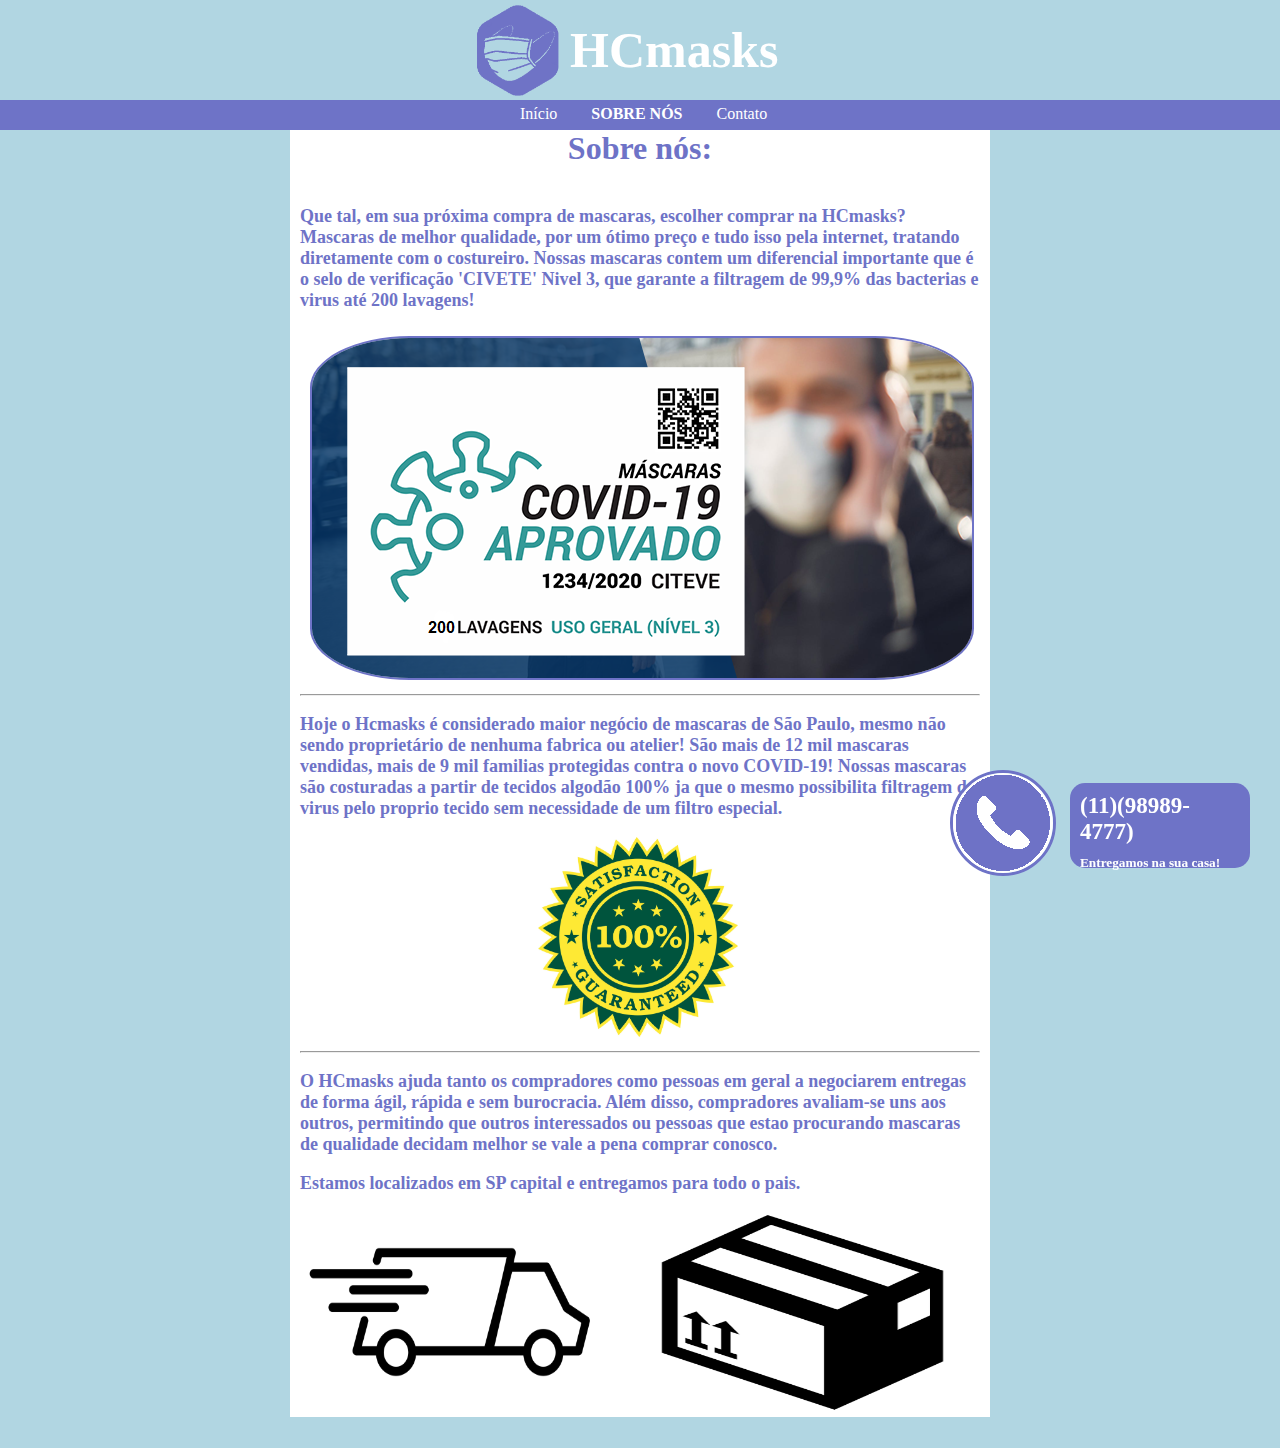
==== sobre.html @ 72864bf5 "Adicionei arquivos via upload" ====
<!DOCTYPE html>
<html>
	<head>
		<meta charset="utf-8">
		<title>HCmasks</title>
		<link rel="stylesheet" type="text/css" href="estiloSobre.css">
	</head>
	<body>
		<div id="header">
			<div id="logo">
				<img id="logoimg" src="masc.png" width="100px" height="100px">
				<h1 id="h1logo">HCmasks</h1>
			</div>
			<div id="menu">
				<ul class="listamenu">
					<li><a href="index.html">Início</a></li>
					<li><a class="atual" href="sobre.html">Sobre nós</a></li>
					<li><a href="contato.html">Contato</a></li>
				</ul>
			</div>
		</div>
		<div id="content">

		  <h1 id="tituloconteudo">Sobre nós:</h1>
        <div id="sobre">
          <p><br>Que tal, em sua próxima compra de mascaras, escolher comprar na HCmasks? Mascaras de melhor qualidade, por um ótimo preço e tudo isso pela internet, tratando diretamente com o costureiro. Nossas mascaras contem um diferencial importante que é o selo de verificação 'CIVETE' Nivel 3, que garante a filtragem de 99,9% das bacterias e virus até 200 lavagens! </p>

          	<img id="img1" src="fotosmascara/selo.png">

          <hr>
          <p>Hoje o Hcmasks é considerado maior negócio de mascaras de São Paulo, mesmo não sendo proprietário de nenhuma fabrica ou atelier! São mais de 12 mil mascaras vendidas, mais de 9 mil familias protegidas contra o novo COVID-19! Nossas mascaras são costuradas a partir de tecidos algodão 100% ja que o mesmo possibilita filtragem do virus pelo proprio tecido sem necessidade de um filtro especial. </p>

          	<img id="img2" src="satis.jpg">

          <hr>
          <p>O HCmasks ajuda tanto os compradores como pessoas em geral a negociarem entregas de forma ágil, rápida e sem burocracia. Além disso, compradores avaliam-se uns aos outros, permitindo que outros interessados ou pessoas que estao procurando mascaras de qualidade decidam melhor se vale a pena comprar conosco.</p>
          <p>Estamos localizados em SP capital e entregamos para todo o pais.</p>

          <img id="img3" src="entrega.png">

          <img id="img4" src="caixa.png">

        </div>
		</div>


     <div id="zap">    
      <div id="tel">
        <a href="tel:989894777"><h4>(11)(98989-4777)</h4></a>
        <h5>Entregamos na sua casa!</h5>
      </div>
      <img src="telefone.png">
    </div>
  </body>
</html>
---- estiloSobre.css ----
body {
	background-color:#b1d6e2;
	font-family: Candara;
	margin: 0;
}

#header{
	height: 130px;
	padding: 3px:;
}

#logo{
	width: 340px;
	height:100px;
	position: relative;
	left: 50%;
	margin-left: -170px
}

#h1logo {
	float: left;
	color: white;
	font-size: 50px;
	margin: 0;
	line-height: 100px;
	/* margin-top: 19px; */
}

#logoimg {
	float: left;
}

#menu{

	height: 30px;
	background-color: #6e73c7;
}

.listamenu{
	
	width: 350px;
	position: relative;
	left: 50%;
	margin: 0px;
	margin-left: -175px

}

.listamenu li {
	display:inline-block;
}

.listamenu li a{
	text-decoration: none;
	height: 28px;
	line-height: 28px;
	padding: 0;
	padding-left: 15px;
	padding-right: 15px;
}

.listamenu li a:link {
	color: white;
}

.listamenu li a:visited {
	color: white;
}

.listamenu li a:hover {
	color: #6e73c7;
	background-color: white;
}

.atual {
	text-transform: uppercase;
	font-weight: bold;
}

#content {
	background-color: white;
	width: 700px;
	position: relative;
	left: 50%;
	margin-left: -350px;
	bottom: 21px;
}
#promocao {
	height: 200px;
	background-image: url('brigadeiros.png');
}

#promoh1{
	margin: 0;
	text-shadow: 2px 2px 4px black; 
	margin-left: 25px;
	color: white;
	font-size: 64px

}

#valor {
	margin: 0;
	position: relative;
	text-shadow: 2px 2px 4px black;
	color: white;
	font-size: 48px;
	left: 200px;
	top: 50px;
	width: 500px;
}
#tituloconteudo {
	color: #6e73c7;
	text-align: center;
	margin-bottom: 10px;
}

#areamaisvendidos table {
	border-spacing: 24px;
	text-align: center;
	border-collapse: separate;
}

#areamaisvendidos td {
	color:#6e73c7;
	font-size:20px;
	width: 250px;
}

#areamaisvendidos img {
	width: 150px;
	height: 150px;
	margin-top: 7px;
	border-radius: 20%;
	border:2px solid #6e73c7 ;
}

#areamaisvendidos p {
	margin: 0;
}

.tituloproduto {
	font-weight: bold;
}

#zap {
	position:fixed;
	width: 300px;
	height: 100px;
	bottom: 30px;
	right:30px;
}

#zap img {
	border: 3px solid #6e73c7;
	border-radius: 50%;
}

#tel{
	position: absolute;
	left: 120px;
	height: 75px;
	background-color: #6e73c7;
	color: white;
	margin-top: 13px;
	padding: 10px;
	padding-bottom: 0px;
	border-radius: 15px;
}

#tel h4 {
	font-size: 23px;
	margin: 0;
}

#tel h5 {
	margin:0;
	margin-top: 10px;
}

#tel a {
	color: white;
	text-decoration: none;

}


#sobre {
	color: #6e73c7;
	font-weight: bold;
	margin: 10px;
	font-size:18px
}

#img1 {
	position: relative;
	left: 10px;
	margin-top: 7px;
	border-radius: 15%;
	border:2px solid #6e73c7
}

#img2 {
	width: 200px;
	height: 200px;
	border:0px;
	position: relative;
	left: 35%;
}

#img3 {
	width: 300px;
	height: 200px;
	border:0px;
	position: relative;
	
}

#img4 {
	width: 300px;
	height: 200px;
	border:0px;
	position: relative;
	left: 50px;
}
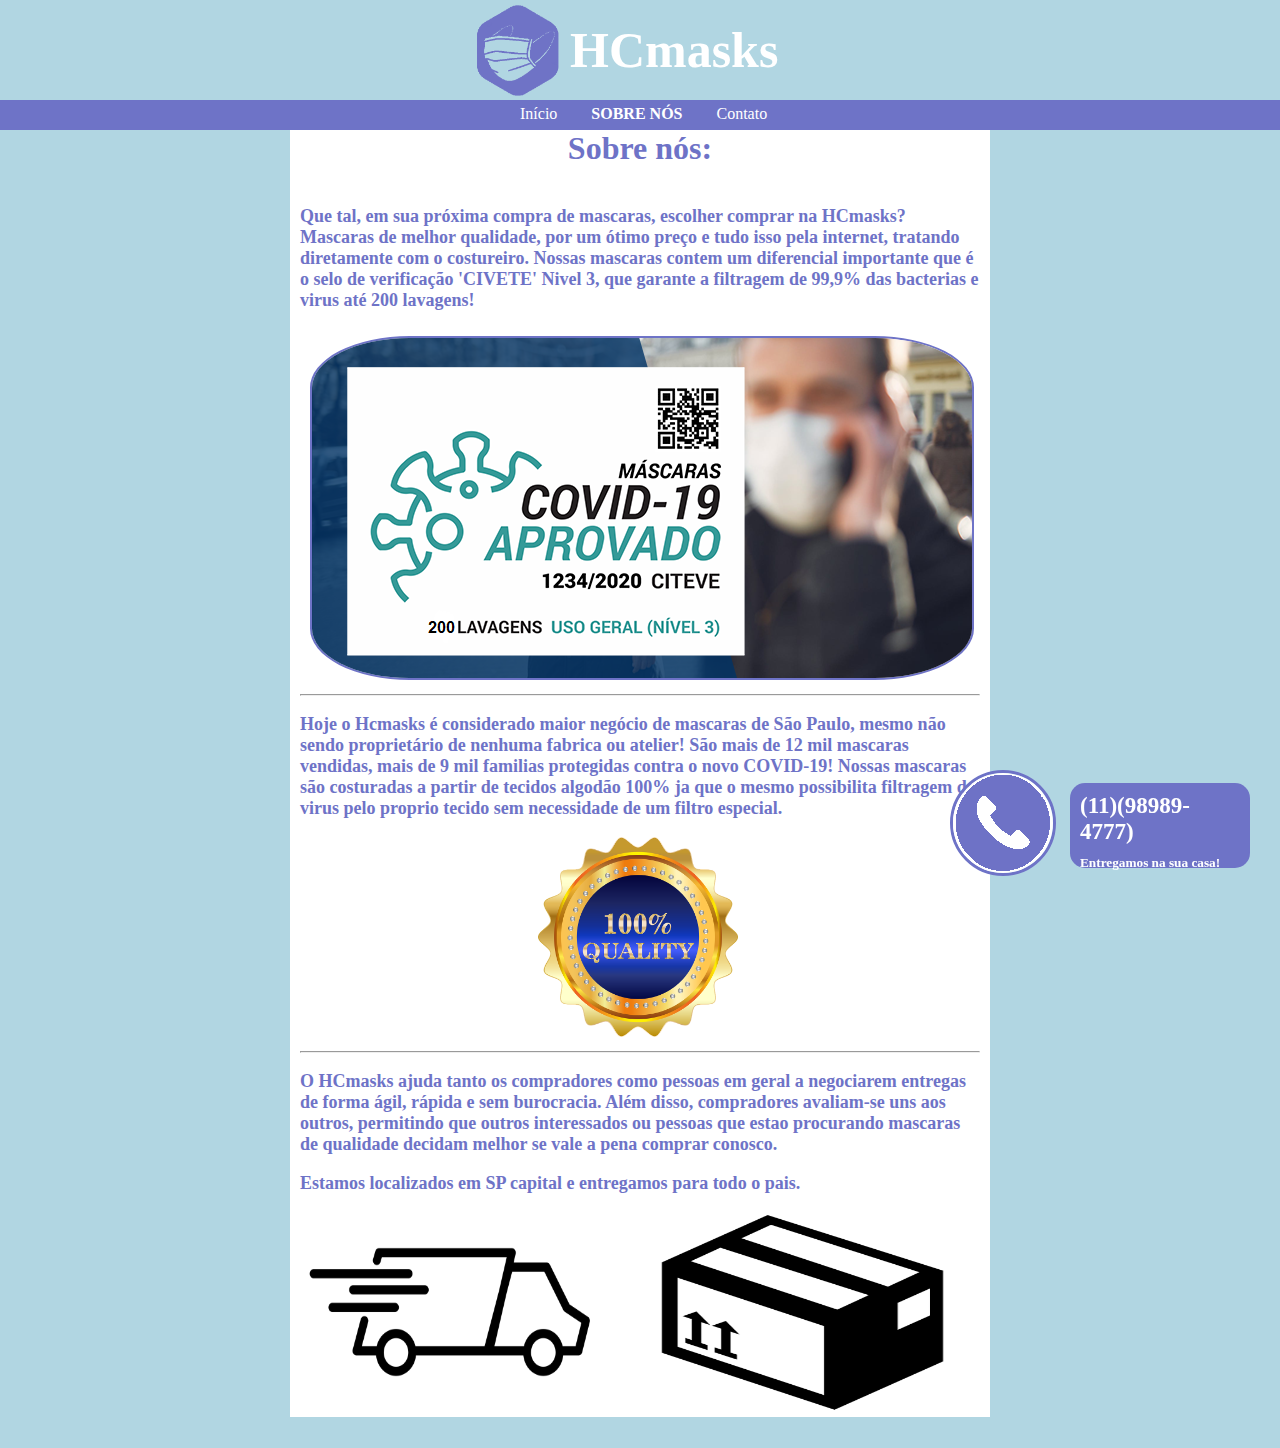
==== commit 1dd78ea6: "Update sobre.html" ====
--- a/sobre.html
+++ b/sobre.html
@@ -30,7 +30,7 @@
           <hr>
           <p>Hoje o Hcmasks é considerado maior negócio de mascaras de São Paulo, mesmo não sendo proprietário de nenhuma fabrica ou atelier! São mais de 12 mil mascaras vendidas, mais de 9 mil familias protegidas contra o novo COVID-19! Nossas mascaras são costuradas a partir de tecidos algodão 100% ja que o mesmo possibilita filtragem do virus pelo proprio tecido sem necessidade de um filtro especial. </p>
 
-          	<img id="img2" src="satis.jpg">
+          	<img id="img2" src="qualidade.png">
 
           <hr>
           <p>O HCmasks ajuda tanto os compradores como pessoas em geral a negociarem entregas de forma ágil, rápida e sem burocracia. Além disso, compradores avaliam-se uns aos outros, permitindo que outros interessados ou pessoas que estao procurando mascaras de qualidade decidam melhor se vale a pena comprar conosco.</p>
@@ -52,4 +52,4 @@
       <img src="telefone.png">
     </div>
   </body>
-</html>+</html>
